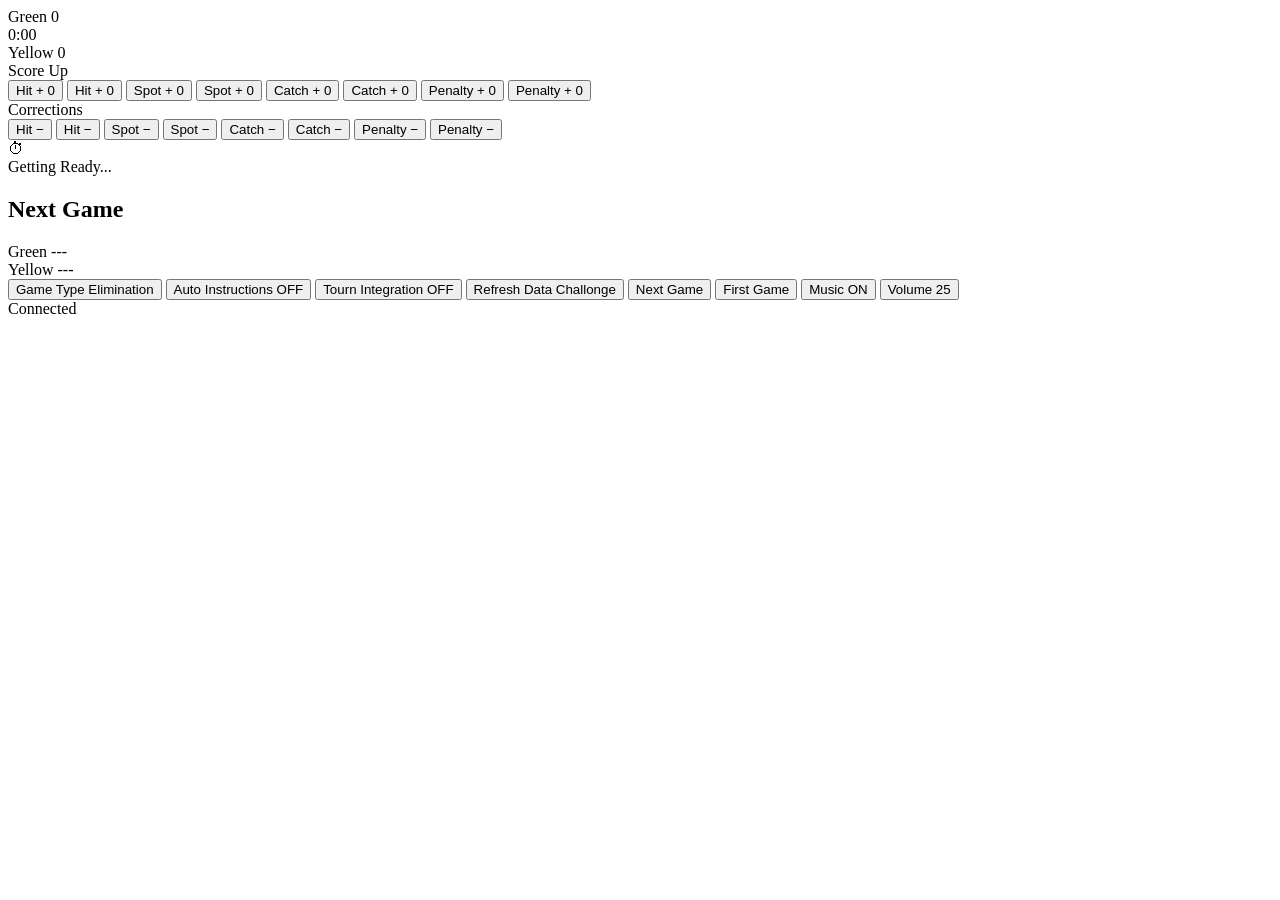
==== web/templates/index.html @ b4b24a14 "Changes by Clauld" ====
<!DOCTYPE html>
<html lang="en">
<head>
    <meta charset="UTF-8">
    <meta name="viewport" content="width=device-width, initial-scale=1.0, user-scalable=no, maximum-scale=1.0">
    <meta name="apple-mobile-web-app-capable" content="yes">
    <meta name="apple-mobile-web-app-status-bar-style" content="black-translucent">
    <title>Sherwood Adventure Timer</title>
    <link rel="apple-touch-icon" href="/static/../apple-touch-icon.png">
    <link rel="icon" type="image/png" sizes="32x32" href="/static/../favicon-32x32.png">
    <link rel="icon" type="image/png" sizes="16x16" href="/static/../favicon-16x16.png">
    <link rel="manifest" href="/static/../site.webmanifest">
    <link rel="stylesheet" href="/static/css/style.css">
</head>
<body>

    <div id="app">

        <!-- HEADER: Timer + Score Totals (visible during game) -->
        <header id="game-header" class="hidden">
            <div id="header-green">
                <span class="header-team-name" id="header-green-name">Green</span>
                <span class="header-team-score" id="header-green-total">0</span>
            </div>
            <div id="timer-display">0:00</div>
            <div id="header-yellow">
                <span class="header-team-name" id="header-yellow-name">Yellow</span>
                <span class="header-team-score" id="header-yellow-total">0</span>
            </div>
        </header>

        <!-- SCORING VIEW (shown when game is playing) -->
        <main id="scoring-view" class="hidden">

            <!-- Score Up Buttons -->
            <div class="score-section">
                <div class="section-label">Score Up</div>
                <div class="score-grid">
                    <button class="score-btn green-btn" data-action="GHU">
                        <span class="btn-label">Hit</span>
                        <span class="btn-icon">+</span>
                        <span class="btn-value" id="green-hit-val">0</span>
                    </button>
                    <button class="score-btn yellow-btn" data-action="YHU">
                        <span class="btn-label">Hit</span>
                        <span class="btn-icon">+</span>
                        <span class="btn-value" id="yellow-hit-val">0</span>
                    </button>

                    <button class="score-btn green-btn spot-btn" data-action="GSU">
                        <span class="btn-label">Spot</span>
                        <span class="btn-icon">+</span>
                        <span class="btn-value" id="green-spot-val">0</span>
                    </button>
                    <button class="score-btn yellow-btn spot-btn" data-action="YSU">
                        <span class="btn-label">Spot</span>
                        <span class="btn-icon">+</span>
                        <span class="btn-value" id="yellow-spot-val">0</span>
                    </button>

                    <button class="score-btn green-btn catch-btn" data-action="GCU">
                        <span class="btn-label">Catch</span>
                        <span class="btn-icon">+</span>
                        <span class="btn-value" id="green-catch-val">0</span>
                    </button>
                    <button class="score-btn yellow-btn catch-btn" data-action="YCU">
                        <span class="btn-label">Catch</span>
                        <span class="btn-icon">+</span>
                        <span class="btn-value" id="yellow-catch-val">0</span>
                    </button>

                    <button class="score-btn green-btn penalty-btn" data-action="GPU">
                        <span class="btn-label">Penalty</span>
                        <span class="btn-icon">+</span>
                        <span class="btn-value" id="green-penalty-val">0</span>
                    </button>
                    <button class="score-btn yellow-btn penalty-btn" data-action="YPU">
                        <span class="btn-label">Penalty</span>
                        <span class="btn-icon">+</span>
                        <span class="btn-value" id="yellow-penalty-val">0</span>
                    </button>
                </div>
            </div>

            <!-- Score Down Buttons (corrections) -->
            <div class="score-section corrections">
                <div class="section-label">Corrections</div>
                <div class="score-grid">
                    <button class="score-btn green-btn down-btn" data-action="GHD">
                        <span class="btn-label">Hit</span>
                        <span class="btn-icon">&minus;</span>
                    </button>
                    <button class="score-btn yellow-btn down-btn" data-action="YHD">
                        <span class="btn-label">Hit</span>
                        <span class="btn-icon">&minus;</span>
                    </button>

                    <button class="score-btn green-btn down-btn spot-btn" data-action="GSD">
                        <span class="btn-label">Spot</span>
                        <span class="btn-icon">&minus;</span>
                    </button>
                    <button class="score-btn yellow-btn down-btn spot-btn" data-action="YSD">
                        <span class="btn-label">Spot</span>
                        <span class="btn-icon">&minus;</span>
                    </button>

                    <button class="score-btn green-btn down-btn catch-btn" data-action="GCD">
                        <span class="btn-label">Catch</span>
                        <span class="btn-icon">&minus;</span>
                    </button>
                    <button class="score-btn yellow-btn down-btn catch-btn" data-action="YCD">
                        <span class="btn-label">Catch</span>
                        <span class="btn-icon">&minus;</span>
                    </button>

                    <button class="score-btn green-btn down-btn penalty-btn" data-action="GPD">
                        <span class="btn-label">Penalty</span>
                        <span class="btn-icon">&minus;</span>
                    </button>
                    <button class="score-btn yellow-btn down-btn penalty-btn" data-action="YPD">
                        <span class="btn-label">Penalty</span>
                        <span class="btn-icon">&minus;</span>
                    </button>
                </div>
            </div>

        </main>

        <!-- WAITING VIEW (shown during countdown / transitions) -->
        <main id="waiting-view" class="hidden">
            <div class="waiting-content">
                <div class="waiting-icon">&#9201;</div>
                <div class="waiting-text" id="waiting-message">Getting Ready...</div>
            </div>
        </main>

        <!-- MANAGEMENT VIEW (shown when no game is running) -->
        <main id="management-view">
            <div id="next-game-info">
                <h2>Next Game</h2>
                <div class="team-preview">
                    <div class="team-preview-card green-card">
                        <span class="team-label">Green</span>
                        <span class="team-name" id="next-green-name">---</span>
                    </div>
                    <div class="team-preview-card yellow-card">
                        <span class="team-label">Yellow</span>
                        <span class="team-name" id="next-yellow-name">---</span>
                    </div>
                </div>
            </div>

            <div id="control-grid">
                <button class="ctrl-btn" data-action="GT">
                    <span class="ctrl-label">Game Type</span>
                    <span class="ctrl-value" id="game-type-val">Elimination</span>
                </button>
                <button class="ctrl-btn" data-action="AI">
                    <span class="ctrl-label">Auto Instructions</span>
                    <span class="ctrl-value" id="auto-inst-val">OFF</span>
                </button>
                <button class="ctrl-btn" data-action="TT">
                    <span class="ctrl-label">Tourn Integration</span>
                    <span class="ctrl-value" id="api-int-val">OFF</span>
                </button>
                <button class="ctrl-btn" data-action="RD">
                    <span class="ctrl-label">Refresh Data</span>
                    <span class="ctrl-value">Challonge</span>
                </button>
                <button class="ctrl-btn wide-btn" data-action="NG">
                    <span class="ctrl-label">Next Game</span>
                </button>
                <button class="ctrl-btn wide-btn" data-action="FG">
                    <span class="ctrl-label">First Game</span>
                </button>
                <button class="ctrl-btn" data-action="TM">
                    <span class="ctrl-label">Music</span>
                    <span class="ctrl-value" id="music-val">ON</span>
                </button>
                <button class="ctrl-btn" data-action="MV">
                    <span class="ctrl-label">Volume</span>
                    <span class="ctrl-value" id="vol-val">25</span>
                </button>
            </div>
        </main>

        <!-- Connection status -->
        <div id="connection-status">Connected</div>

    </div>

    <script src="/static/js/socket.io.min.js"></script>
    <script src="/static/js/app.js"></script>
</body>
</html>
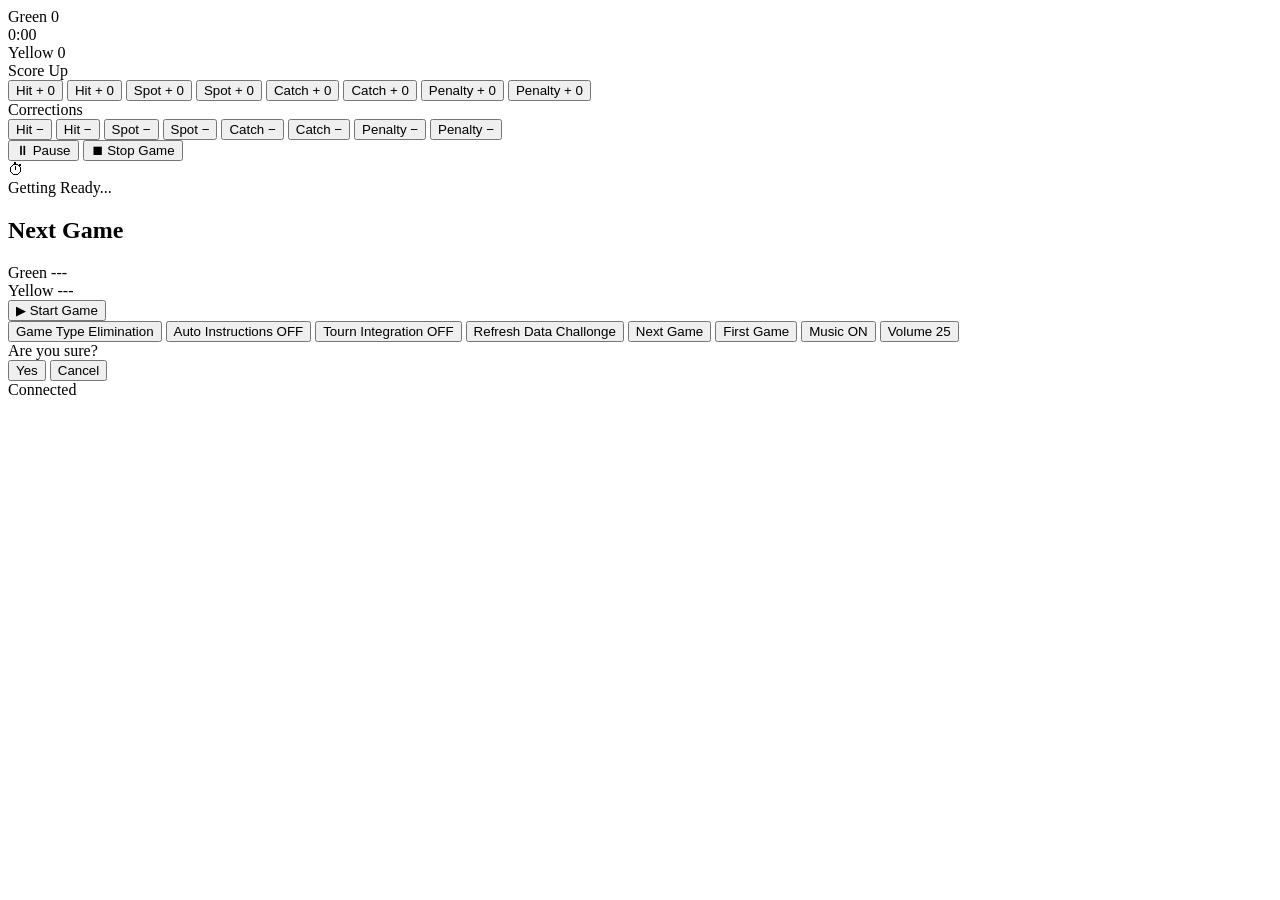
==== commit b519b35b: "FInal before trying to add the new game type" ====
--- a/web/templates/index.html
+++ b/web/templates/index.html
@@ -124,6 +124,20 @@
                 </div>
             </div>
 
+            <!-- Game Controls: Pause / Stop -->
+            <div class="score-section game-controls">
+                <div class="game-controls-grid">
+                    <button class="game-ctrl-btn pause-btn" id="pause-btn" data-confirm="PAUSE">
+                        <span class="game-ctrl-icon" id="pause-icon">&#9208;</span>
+                        <span class="game-ctrl-label" id="pause-label">Pause</span>
+                    </button>
+                    <button class="game-ctrl-btn stop-btn" data-confirm="STOP">
+                        <span class="game-ctrl-icon">&#9209;</span>
+                        <span class="game-ctrl-label">Stop Game</span>
+                    </button>
+                </div>
+            </div>
+
         </main>
 
         <!-- WAITING VIEW (shown during countdown / transitions) -->
@@ -150,6 +164,11 @@
                 </div>
             </div>
 
+            <button class="start-game-btn" data-confirm="START">
+                <span class="start-game-icon">&#9654;</span>
+                <span class="start-game-label">Start Game</span>
+            </button>
+
             <div id="control-grid">
                 <button class="ctrl-btn" data-action="GT">
                     <span class="ctrl-label">Game Type</span>
@@ -184,6 +203,17 @@
             </div>
         </main>
 
+        <!-- Confirmation Modal -->
+        <div id="confirm-overlay" class="hidden">
+            <div id="confirm-modal">
+                <div id="confirm-message">Are you sure?</div>
+                <div id="confirm-buttons">
+                    <button id="confirm-yes" class="confirm-btn confirm-yes">Yes</button>
+                    <button id="confirm-no" class="confirm-btn confirm-no">Cancel</button>
+                </div>
+            </div>
+        </div>
+
         <!-- Connection status -->
         <div id="connection-status">Connected</div>
 
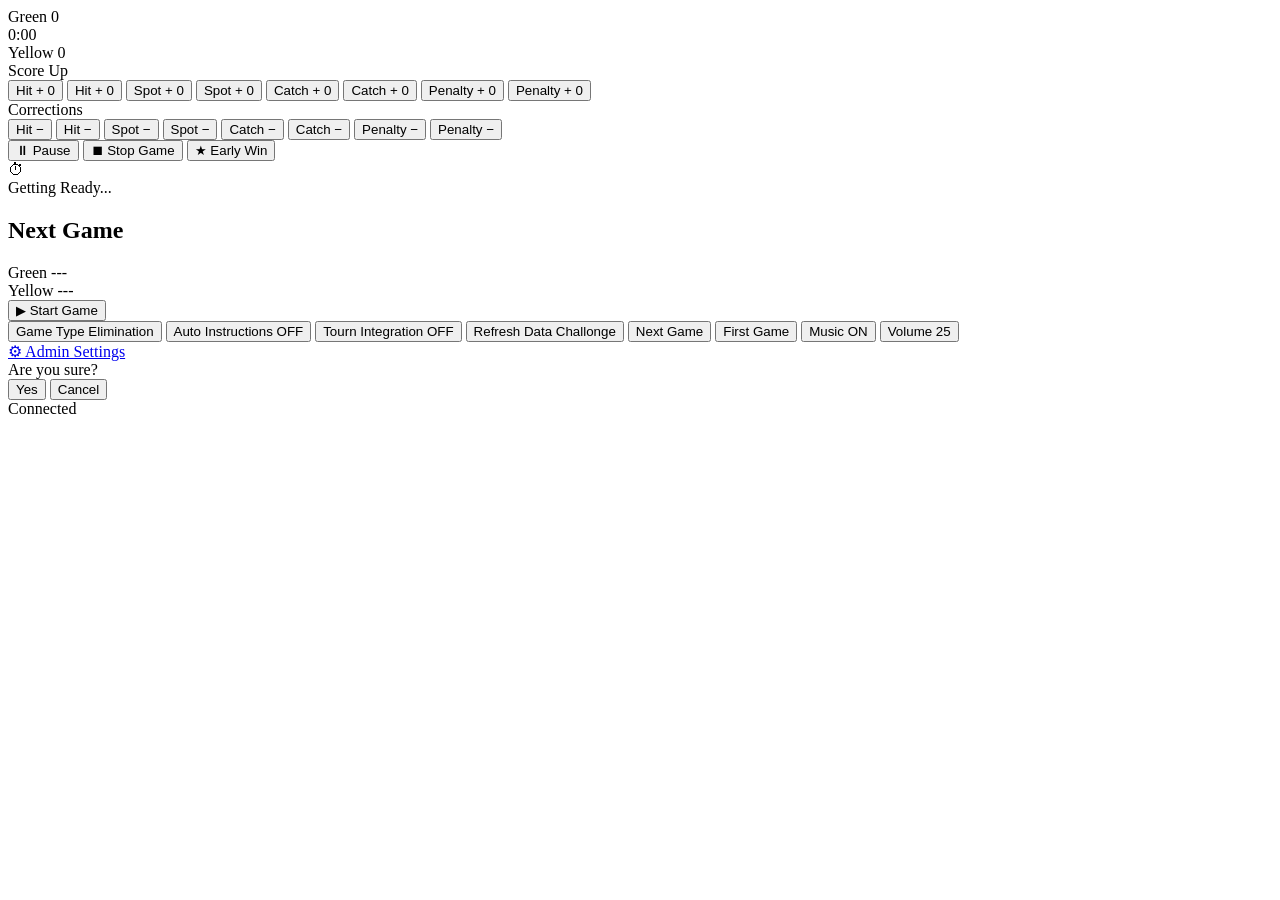
==== commit 5a9f2a95: "Almost done" ====
--- a/web/templates/index.html
+++ b/web/templates/index.html
@@ -124,7 +124,7 @@
                 </div>
             </div>
 
-            <!-- Game Controls: Pause / Stop -->
+            <!-- Game Controls: Pause / Stop / Early Win -->
             <div class="score-section game-controls">
                 <div class="game-controls-grid">
                     <button class="game-ctrl-btn pause-btn" id="pause-btn" data-confirm="PAUSE">
@@ -134,6 +134,10 @@
                     <button class="game-ctrl-btn stop-btn" data-confirm="STOP">
                         <span class="game-ctrl-icon">&#9209;</span>
                         <span class="game-ctrl-label">Stop Game</span>
+                    </button>
+                    <button class="game-ctrl-btn earlywin-btn elim-only-btn" data-confirm="EARLYWIN">
+                        <span class="game-ctrl-icon">&#9733;</span>
+                        <span class="game-ctrl-label">Early Win</span>
                     </button>
                 </div>
             </div>
@@ -201,6 +205,8 @@
                     <span class="ctrl-value" id="vol-val">25</span>
                 </button>
             </div>
+
+            <a href="/admin" class="admin-link">&#9881; Admin Settings</a>
         </main>
 
         <!-- Confirmation Modal -->
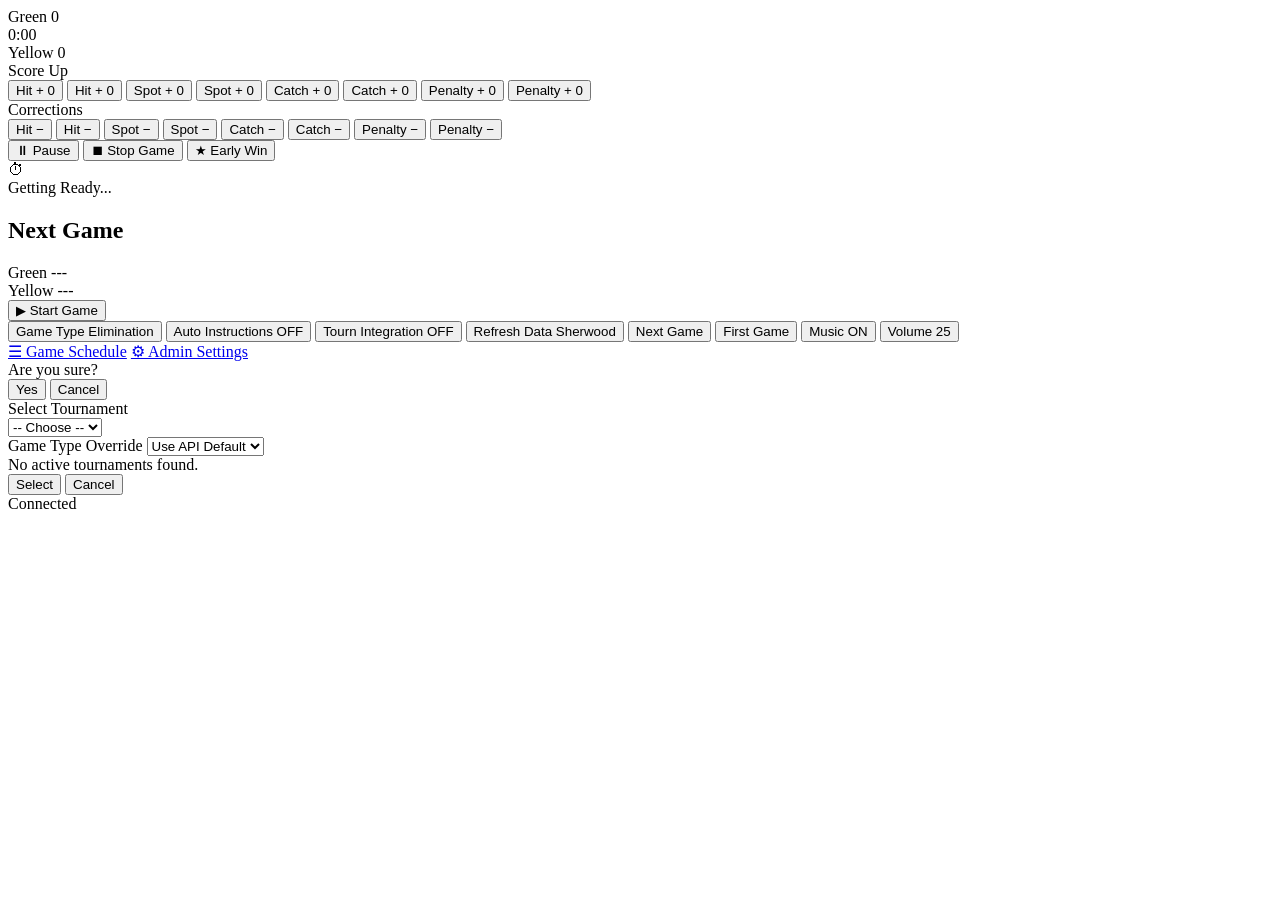
==== commit 7e2f4c7b: "Replace Challonge with Sherwood tournament integration, add game schedule page, fix scoreboard total" ====
--- a/web/templates/index.html
+++ b/web/templates/index.html
@@ -188,7 +188,7 @@
                 </button>
                 <button class="ctrl-btn" data-action="RD">
                     <span class="ctrl-label">Refresh Data</span>
-                    <span class="ctrl-value">Challonge</span>
+                    <span class="ctrl-value">Sherwood</span>
                 </button>
                 <button class="ctrl-btn wide-btn" data-action="NG">
                     <span class="ctrl-label">Next Game</span>
@@ -206,7 +206,10 @@
                 </button>
             </div>
 
-            <a href="/admin" class="admin-link">&#9881; Admin Settings</a>
+            <div class="footer-links">
+                <a href="/games" class="admin-link">&#9776; Game Schedule</a>
+                <a href="/admin" class="admin-link">&#9881; Admin Settings</a>
+            </div>
         </main>
 
         <!-- Confirmation Modal -->
@@ -220,6 +223,31 @@
             </div>
         </div>
 
+        <!-- Tournament Selection Modal -->
+        <div id="tournament-overlay" class="hidden">
+            <div id="tournament-modal">
+                <div id="tournament-title">Select Tournament</div>
+                <select id="tournament-select">
+                    <option value="">-- Choose --</option>
+                </select>
+                <div id="tournament-game-type-row">
+                    <label id="tournament-gt-label" for="tournament-game-type">Game Type Override</label>
+                    <select id="tournament-game-type">
+                        <option value="">Use API Default</option>
+                        <option value="Elimination">Elimination</option>
+                        <option value="Tournament">Tournament</option>
+                        <option value="Sanction">Sanction</option>
+                        <option value="Normal">Normal</option>
+                    </select>
+                </div>
+                <div id="tournament-none" class="hidden">No active tournaments found.</div>
+                <div id="tournament-buttons">
+                    <button id="tournament-ok" class="confirm-btn confirm-yes confirm-start">Select</button>
+                    <button id="tournament-cancel" class="confirm-btn confirm-no">Cancel</button>
+                </div>
+            </div>
+        </div>
+
         <!-- Connection status -->
         <div id="connection-status">Connected</div>
 
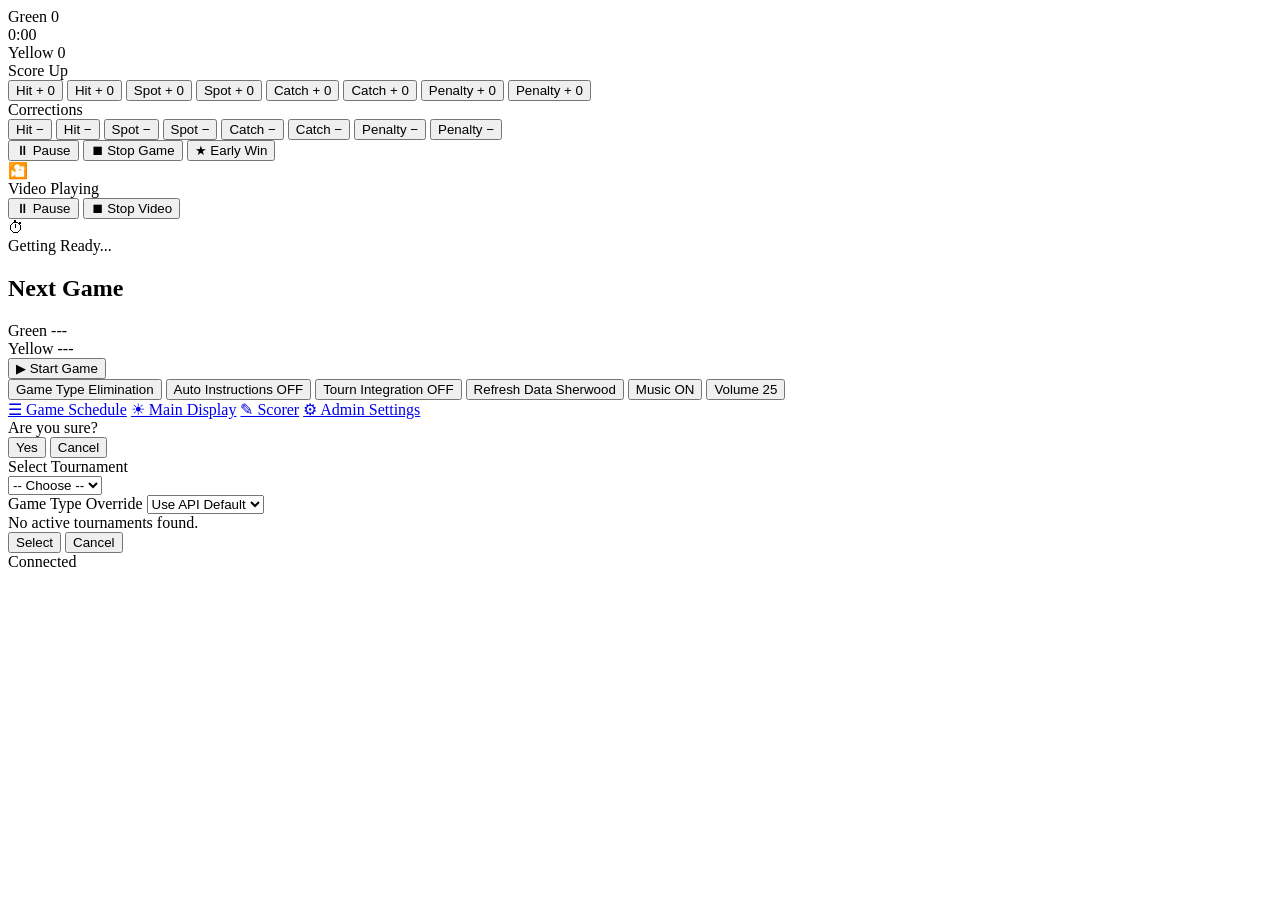
==== commit 74966876: "Add web main display, video playback mirroring, video controls, and scorer-only page - Create /main_" ====
--- a/web/templates/index.html
+++ b/web/templates/index.html
@@ -144,6 +144,26 @@
 
         </main>
 
+        <!-- VIDEO CONTROLS VIEW (shown when a video is playing) -->
+        <main id="video-controls" class="hidden">
+            <div class="waiting-content">
+                <div class="waiting-icon">&#127910;</div>
+                <div class="waiting-text">Video Playing</div>
+            </div>
+            <div class="score-section game-controls">
+                <div class="game-controls-grid">
+                    <button class="game-ctrl-btn pause-btn" data-video-action="pause">
+                        <span class="game-ctrl-icon">&#9208;</span>
+                        <span class="game-ctrl-label">Pause</span>
+                    </button>
+                    <button class="game-ctrl-btn stop-btn" data-video-action="stop">
+                        <span class="game-ctrl-icon">&#9209;</span>
+                        <span class="game-ctrl-label">Stop Video</span>
+                    </button>
+                </div>
+            </div>
+        </main>
+
         <!-- WAITING VIEW (shown during countdown / transitions) -->
         <main id="waiting-view" class="hidden">
             <div class="waiting-content">
@@ -190,12 +210,6 @@
                     <span class="ctrl-label">Refresh Data</span>
                     <span class="ctrl-value">Sherwood</span>
                 </button>
-                <button class="ctrl-btn wide-btn" data-action="NG">
-                    <span class="ctrl-label">Next Game</span>
-                </button>
-                <button class="ctrl-btn wide-btn" data-action="FG">
-                    <span class="ctrl-label">First Game</span>
-                </button>
                 <button class="ctrl-btn" data-action="TM">
                     <span class="ctrl-label">Music</span>
                     <span class="ctrl-value" id="music-val">ON</span>
@@ -208,6 +222,8 @@
 
             <div class="footer-links">
                 <a href="/games" class="admin-link">&#9776; Game Schedule</a>
+                <a href="/main_display" class="admin-link">&#9728; Main Display</a>
+                <a href="/scorer" class="admin-link">&#9998; Scorer</a>
                 <a href="/admin" class="admin-link">&#9881; Admin Settings</a>
             </div>
         </main>
